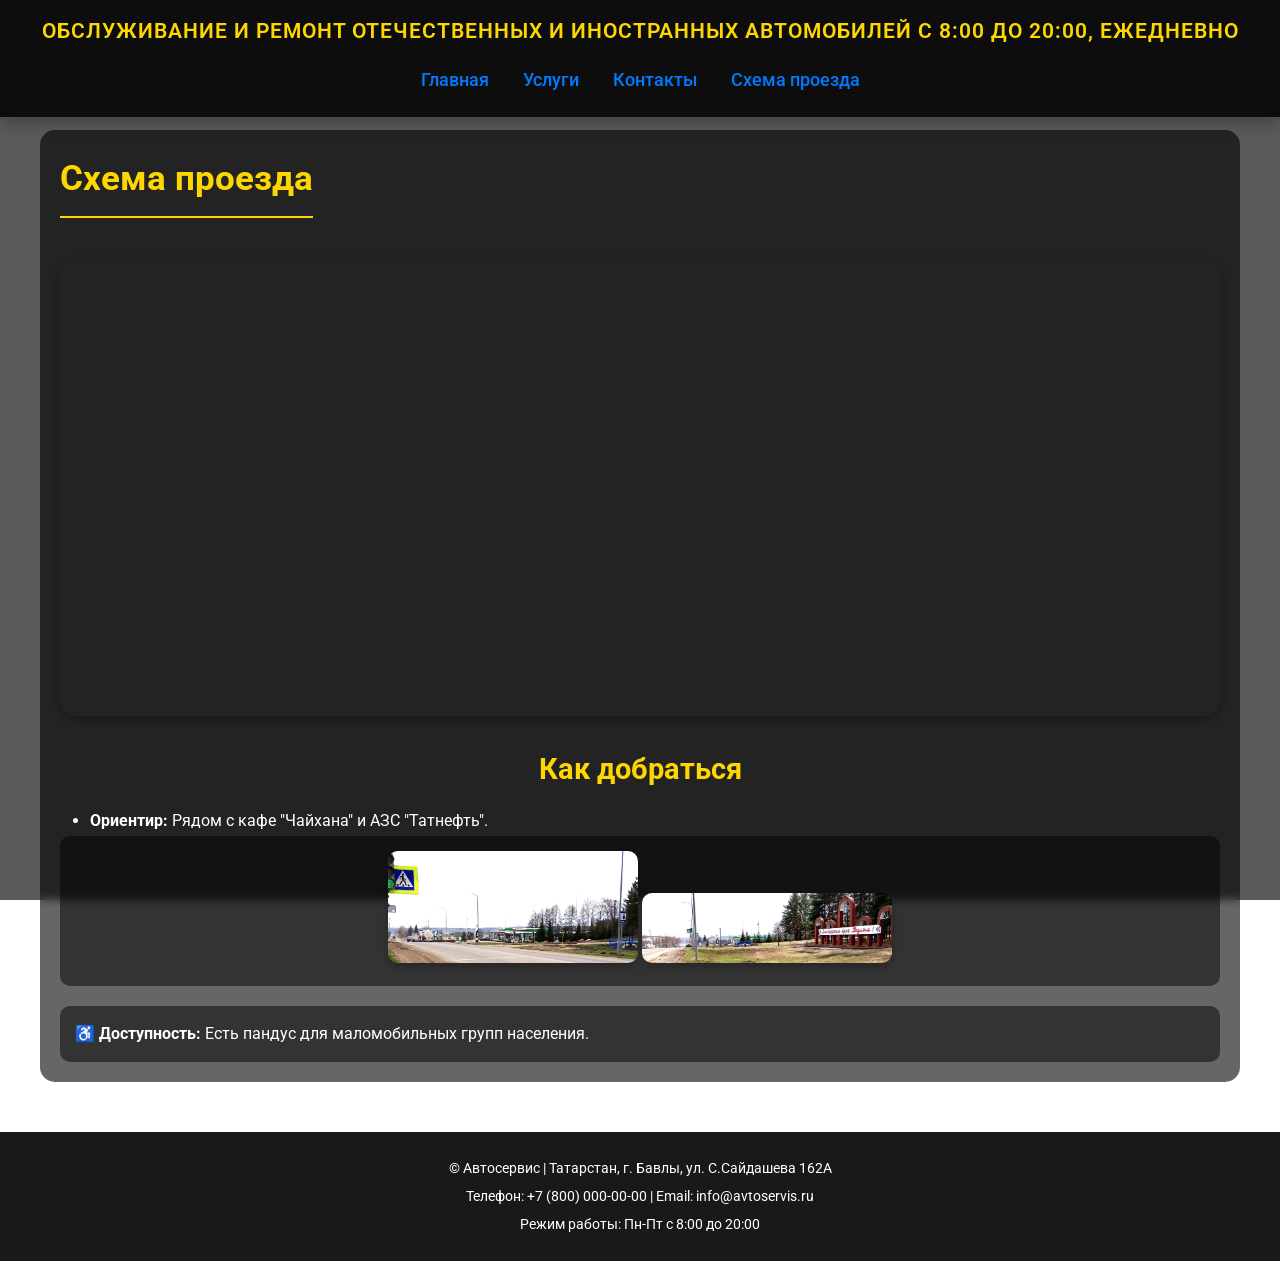
==== map.html @ 90cdb637 "Add files via upload" ====
<!doctype html>
<html lang="ru">
  <head>
    <meta charset="UTF-8" />
    <meta
      name="viewport"
      content="width=device-width, initial-scale=1.0, viewport-fit=cover"
    />
    <title>Автосервис | Схема проезда</title>
    <link rel="stylesheet" href="css/style.css" />
  </head>
  <body>
    <div class="fixed-header">
      <h1>
        Обслуживание и ремонт отечественных и иностранных автомобилей с 8:00 до
        20:00, ежедневно
      </h1>
      <div class="menu-toggle" id="menuToggle">
        <span></span>
        <span></span>
        <span></span>
      </div>
      <nav>
        <ul class="nav-menu" id="navMenu">
          <li><a href="index.html">Главная</a></li>
          <li><a href="services.html">Услуги</a></li>
          <li><a href="contacts.html">Контакты</a></li>
          <li><a href="map.html">Схема проезда</a></li>
        </ul>
      </nav>
    </div>

    <main>
      <div class="container">
        <h1 class="page-title">Схема проезда</h1>

        <div class="map-container">
          <iframe
            src="https://yandex.ru/map-widget/v1/?um=constructor%3A76b102c78020fafb205d672d94b0b2f1384bfd9d47684ed04b195a48e4f5dfab&amp;source=constructor"
            allowfullscreen
            width="1280"
            height="720"
            frameborder="0"
          ></iframe>
        </div>

        <section>
          <h2>Как добраться</h2>
          <ul style="margin-left: 30px; line-height: 1.8">
            <li>
              <strong>Ориентир:</strong> Рядом с кафе "Чайхана" и АЗС
              "Татнефть".
            </li>
          </ul>
          <div class="car-photo">
            <img src="img/tatblizko.jpg" alt="izKazani" class="izKazany" />
            <img src="img/tatDaleko.jpg" alt="izKazani" class="izKazany" />
          </div>
          <div
            style="
              margin-top: 20px;
              padding: 15px;
              background: rgba(0, 0, 0, 0.5);
              border-radius: 10px;
            "
          >
            <p>
              ♿ <strong>Доступность:</strong> Есть пандус для маломобильных
              групп населения.
            </p>
          </div>
        </section>
      </div>
    </main>

    <footer>
      <p>© Автосервис | Татарстан, г. Бавлы, ул. С.Сайдашева 162А</p>
      <p>Телефон: +7 (800) 000-00-00 | Email: info@avtoservis.ru</p>
      <p>Режим работы: Пн-Пт с 8:00 до 20:00</p>
    </footer>

    <script>
      const menuToggle = document.getElementById("menuToggle");
      const navMenu = document.getElementById("navMenu");
      menuToggle.addEventListener("click", () =>
        navMenu.classList.toggle("active"),
      );
      document.querySelectorAll(".nav-menu a").forEach((link) => {
        link.addEventListener("click", () =>
          navMenu.classList.remove("active"),
        );
      });
    </script>
  </body>
</html>
---- css/style.css ----
/* ============================================
   АВТОСЕРВИС - ОСНОВНЫЕ СТИЛИ
   Подключение: поместить в одной папке с HTML файлами
   Структура: /css/style.css
   Используемые шрифты: Google Fonts Roboto
   ============================================ */

/* Подключение Google Fonts */
@import url("https://fonts.googleapis.com/css2?family=Roboto:wght@300;400;500;700;900&display=swap");

/* Reset и базовые настройки */
* {
  margin: 0;
  padding: 0;
  box-sizing: border-box;
}

body {
  font-family: "Roboto", sans-serif;
  color: #ffffff;
  line-height: 1.6;
  background-image: url("img/ФонСервиса.jpeg");
  background-size: cover;
  background-attachment: fixed;
  background-position: center;
  position: relative;
  min-height: 100vh;
}


/* Специальный стиль для index.html с параллаксом */
body.parallax-body {
  background-image: none;
  background-color: #1a1a1a;
}

body.parallax-body::before {
  display: none;
}

/* Параллакс-секции для главной страницы */
.parallax-section {
  position: relative;
  background-attachment: fixed;
  background-position: center;
  background-repeat: no-repeat;
  background-size: cover;
  min-height: 400px;
  display: flex;
  align-items: center;
  justify-content: center;
  margin: 0;
}

.parallax-section::before {
  content: "";
  position: absolute;
  top: 0;
  left: 0;
  width: 100%;
  height: 100%;
  background: linear-gradient(rgba(0, 0, 0, 0.6), rgba(0, 0, 0, 0.6));
  z-index: 1;
}

.parallax-section .parallax-content {
  position: relative;
  z-index: 2;
  text-align: center;
  padding: 60px 20px;
  width: 100%;
}

/* Секция 1 - Фон с автосервисом */
.parallax-1 {
  background-image: url("../img/ФонСервиса.jpeg");
  min-height: 500px;
}

/* Секция 2 - Дополнительный параллакс (можно заменить) */
.parallax-2 {
  background-image: url("https://images.unsplash.com/photo-1580273916550-e323be2ae537?w=1920&h=600&fit=crop");
  min-height: 400px;
}

/* Секция 3 - Ещё один параллакс */
.parallax-3 {
  background-image: url("https://images.unsplash.com/photo-1617814076367-b759c7d7e738?w=1920&h=600&fit=crop");
  min-height: 400px;
}

/* Контент внутри параллакс-секций */
.parallax-title {
  font-size: 3rem;
  color: #ffd700;
  text-shadow: 2px 2px 4px rgba(0, 0, 0, 0.5);
  margin-bottom: 20px;
}

.parallax-text {
  font-size: 1.3rem;
  max-width: 800px;
  margin: 0 auto;
}

.backfon {
  position: relative;
  z-index: 1;
  padding: 50px;
}
.backfon::before {
  content: "";
  position: absolute;
  top: 0;
  left: 0;
  right: 0;
  bottom: 0;
  background: url("../img/ФонСервиса.jpeg") center/cover no-repeat;
  opacity: 0.5; /* степень бледности */
  z-index: -1;
}
/* Обычные секции */
.normal-section {
  background: rgba(0, 0, 0, 0.85);
  padding: 60px 20px;
  position: relative;
}

.normal-section .container {
  background: rgba(0, 0, 0, 0.7);
  backdrop-filter: blur(4px);
}

/* Overlay для обычного body (не параллакс) */
body:not(.parallax-body)::before {
  content: "";
  position: fixed;
  top: 0;
  left: 0;
  width: 100%;
  height: 100%;
  background: linear-gradient(rgba(0, 0, 0, 0.65), rgba(0, 0, 0, 0.65));
  z-index: -1;
}

/* Фиксированный заголовок */
.fixed-header {
  position: fixed;
  top: 0;
  left: 0;
  width: 100%;
  background: rgba(0, 0, 0, 0.85);
  backdrop-filter: blur(8px);
  z-index: 1000;
  box-shadow: 0 4px 15px rgba(0, 0, 0, 0.3);
  padding: 15px 0 10px 0;
}

.fixed-header h1 {
  font-size: clamp(0.9rem, 4vw, 1.3rem);
  text-align: center;
  color: #ffd700;
  font-weight: 600;
  letter-spacing: 1px;
  text-transform: uppercase;
  padding: 0 15px;
}

/* Навигация */
nav {
  margin-top: 5px;
}

.nav-menu {
  display: flex;
  justify-content: center;
  list-style: none;
  gap: 10px;
  padding: 5px 20px;
  flex-wrap: wrap;
}

.nav-menu li a {
  text-decoration: none;
  color: #007bff;
  font-weight: 500;
  font-size: 1.1rem;
  padding: 8px 12px;
  transition: all 0.3s ease;
  display: inline-block;
}

.nav-menu li a:link {
  color: #007bff;
}

.nav-menu li a:visited {
  color: #6f42c1;
}

.nav-menu li a:hover {
  text-decoration: underline;
  transform: scale(1.05);
  color: #ffd700;
}

/* Гамбургер-меню (скрыто на десктопе) */
.menu-toggle {
  display: none;
  flex-direction: column;
  cursor: pointer;
  padding: 10px;
  position: absolute;
  right: 20px;
  top: 10px;
}

.menu-toggle span {
  width: 30px;
  height: 3px;
  background: white;
  margin: 3px 0;
  transition: 0.3s;
  border-radius: 2px;
}

/* Основной контент (отступ под фиксированный хедер) */
main {
  padding-top: 130px;
  min-height: calc(100vh - 200px);
}

/* Для параллакс страницы отступ меняется */
body.parallax-body main {
  padding-top: 0;
}

.container {
  max-width: 1200px;
  margin: 0 auto;
  padding: 20px;
  background: rgba(0, 0, 0, 0.6);
  border-radius: 15px;
  backdrop-filter: blur(4px);
}

/* Стили для страниц */
.page-title {
  font-size: 2.2rem;
  margin-bottom: 10px;
  text-align: center;
  color: #ffd700;
  border-bottom: 2px solid #ffd700;
  display: inline-block;
  width: auto;
  padding-bottom: 10px;
}
h1 {
  text-align: center;
}
h2 {
  color: #ffd700;
  margin: 25px 0 15px 0;
  font-size: 1.8rem;
  text-align: center;
}

h3 {
  color: #fff;
  margin: 10px 0 10px 0;
  font-size: 1.4rem;
}

/* Галерея фото на главной */
.photo-gallery {
  display: flex;
  flex-wrap: wrap;
  gap: 20px;
  justify-content: center;
  margin: 30px 0;
}

.car-photo {
  flex: 1;
  min-width: 200px;
  text-align: center;
  background: rgba(0, 0, 0, 0.5);
  border-radius: 10px;
  padding: 15px;
  transition: transform 0.3s;
}

.car-photo:hover {
  transform: translateY(-5px);
}

.car-photo img {
  width: 100%;
  max-width: 250px;
  height: auto;
  border-radius: 10px;
  box-shadow: 0 4px 10px rgba(0, 0, 0, 0.3);
}

.car-photo p {
  margin-top: 10px;
  font-weight: 500;
}
.cars {
  display: flex;
  flex-wrap: wrap;
  gap: 16px;
  justify-content: center;
}
.cars img {
  width: 180px;
  height: 120px;
  object-fit: cover;
  border: 2px solid #fff;
  border-radius: 8px;
}
.izKazany:hover {
  transform: scale(5);
  position: absolute;
  top: -250px;
}
/* Формы */
.form-group {
  margin-bottom: 10px 20PX;
}

.form-group label {
  display: block;
  margin-bottom: 5px;
  font-weight: 500;
}

input,
textarea,
select {
  width: 100%;
  padding: 12px;
  border: none;
  border-radius: 8px;
  background: rgba(255, 255, 255, 0.9);
  font-family: "Roboto", sans-serif;
  font-size: 1rem;
}

input:focus,
textarea:focus {
  outline: 2px solid #ffd700;
  background: white;
}

.btn {
  background: #007bff;
  color: white;
  padding: 12px 30px;
  margin-left: 20px;
  border: none;
  border-radius: 8px;
  font-size: 1rem;
  font-weight: 600;
  cursor: pointer;
  transition: all 0.3s ease;
}

.btn:hover {
  background: #0056b3;
  transform: scale(1.02);
}

/* Таблица услуг */
.services-table {
  width: 100%;
  border-collapse: collapse;
  margin: 20px 0;
  background: rgba(0, 0, 0, 0.7);
  border-radius: 10px;
  overflow: hidden;
}

.services-table th,
.services-table td {
  padding: 12px 15px;
  text-align: left;
  border-bottom: 1px solid rgba(255, 255, 255, 0.2);
}

.services-table th {
  background: #ffd700;
  color: #000;
  font-weight: 700;
}

.services-table tr:hover {
  background: rgba(255, 215, 0, 0.2);
}

/* Контакты */
.contact-info {
  background: rgba(0, 0, 0, 0.6);
  padding: 20px;
  border-radius: 10px;
  margin: 20px 0;
}

.contact-info p {
  margin: 10px 0;
  font-size: 1.1rem;
}

.contact-info a {
  color: #ffd700;
  text-decoration: none;
  transition: color 0.3s;
}

.contact-info a:hover {
  color: #fff;
  text-decoration: underline;
}

/* Карта */
.map-container {
  margin: 30px 0;
  border-radius: 15px;
  overflow: hidden;
  box-shadow: 0 4px 15px rgba(0, 0, 0, 0.3);
}

.map-container iframe {
  width: 100%;
  height: 450px;
  border: 0;
}

/* Footer */
footer {
  background: rgba(0, 0, 0, 0.9);
  text-align: center;
  padding: 20px;
  margin-top: 50px;
  font-size: 0.9rem;
}

footer p {
  margin: 5px 0;
}

footer a {
  color: #ffd700;
  text-decoration: none;
}

footer a:hover {
  text-decoration: underline;
}
/* удалить объект*/
.del_obj {
  display: none;
}
/* Анимации при скролле (subtle fade-in) */
.fade-in {
  opacity: 1;
  transform: translateY(20px);
  transition:
    opacity 0.6s ease-out,
    transform 0.6s ease-out;
}

.fade-in.appear {
  opacity: 1;
  transform: translateY(0);
}

/* Уведомления */
.notification {
  position: fixed;
  top: 150px;
  right: 20px;
  padding: 15px 25px;
  background: #28a745;
  color: white;
  border-radius: 8px;
  z-index: 2000;
  animation: slideIn 0.3s ease;
  box-shadow: 0 4px 15px rgba(0, 0, 0, 0.2);
}

.notification.error {
  background: #dc3545;
}

@keyframes slideIn {
  from {
    transform: translateX(100%);
    opacity: 0;
  }
  to {
    transform: translateX(0);
    opacity: 1;
  }
}

/* Адаптивность */
@media (max-width: 1024px) {
  .container {
    margin: 0 15px;
  }
  .btn{
    margin-left: 10px;
  };
  .page-title {
    font-size: 1.8rem;
    text-align: center;
    
  }

  .parallax-section {
    background-attachment: scroll;
    min-height: 300px;
  }

  .parallax-title {
    font-size: 2rem;
  }

  .parallax-text {
    font-size: 1rem;
  }
}

@media (max-width: 768px) {
  main {
    padding-top: 110px;
  }
  .btn{
    margin-left: 5px;
  };
  body.parallax-body main {
    padding-top: 100px;
  }

  .menu-toggle {
    display: flex;
  }
  
  .nav-menu {
    display: none;
    flex-direction: column;
    width: 100%;
    text-align: center;
    gap: 0;
    background: rgba(0, 0, 0, 0.95);
    position: absolute;
    top: 100%;
    left: 0;
    padding: 0;
  }

  .nav-menu.active {
    display: flex;
  }

  .nav-menu li {
    width: 100%;
  }

  .nav-menu li a {
    display: block;
    padding: 12px;
    border-bottom: 1px solid rgba(255, 255, 255, 0.1);
  }

  .fixed-header h1 {
    font-size: 0.85rem;
    padding-right: 60px;
    text-align: left;
    padding-left: 15px;
  }

  .photo-gallery {
    flex-direction: column;
    align-items: center;
  }

  .car-photo {
    width: 100%;
    max-width: 300px;
  }

  .services-table th,
  .services-table td {
    padding: 8px 10px;
    font-size: 0.9rem;
  }

  .page-title {
    font-size: 1.5rem;
  }

  h2 {
    font-size: 1.4rem;
    text-align: center;
  }

  .map-container iframe {
    height: 300px;
  }

  .notification {
    top: 120px;
    right: 10px;
    left: 10px;
    text-align: center;
  }

  .parallax-section {
    min-height: 250px;
  }

  .parallax-title {
    font-size: 1.5rem;
  }
}

@media (max-width: 480px) {
  main {
    padding-top: 100px;
  }
  .btn{
    margin-left: 1px;
  };
  .fixed-header h1 {
    font-size: 0.7rem;
    line-height: 1.3;
  }

  .container {
    padding: 15px;
  }

  .btn {
    width: 100%;
  }

  .services-table {
    font-size: 0.8rem;
  }

  .services-table th,
  .services-table td {
    padding: 6px 8px;
  }

  input,
  textarea {
    font-size: 0.9rem;
  }

  .parallax-section {
    min-height: 200px;
  }

  .parallax-title {
    font-size: 1.2rem;
  }
}

@media (max-width: 320px) {
  .fixed-header h1 {
    font-size: 0.6rem;
    padding-right: 50px;
  }

  .page-title {
    font-size: 1.2rem;
  }
}
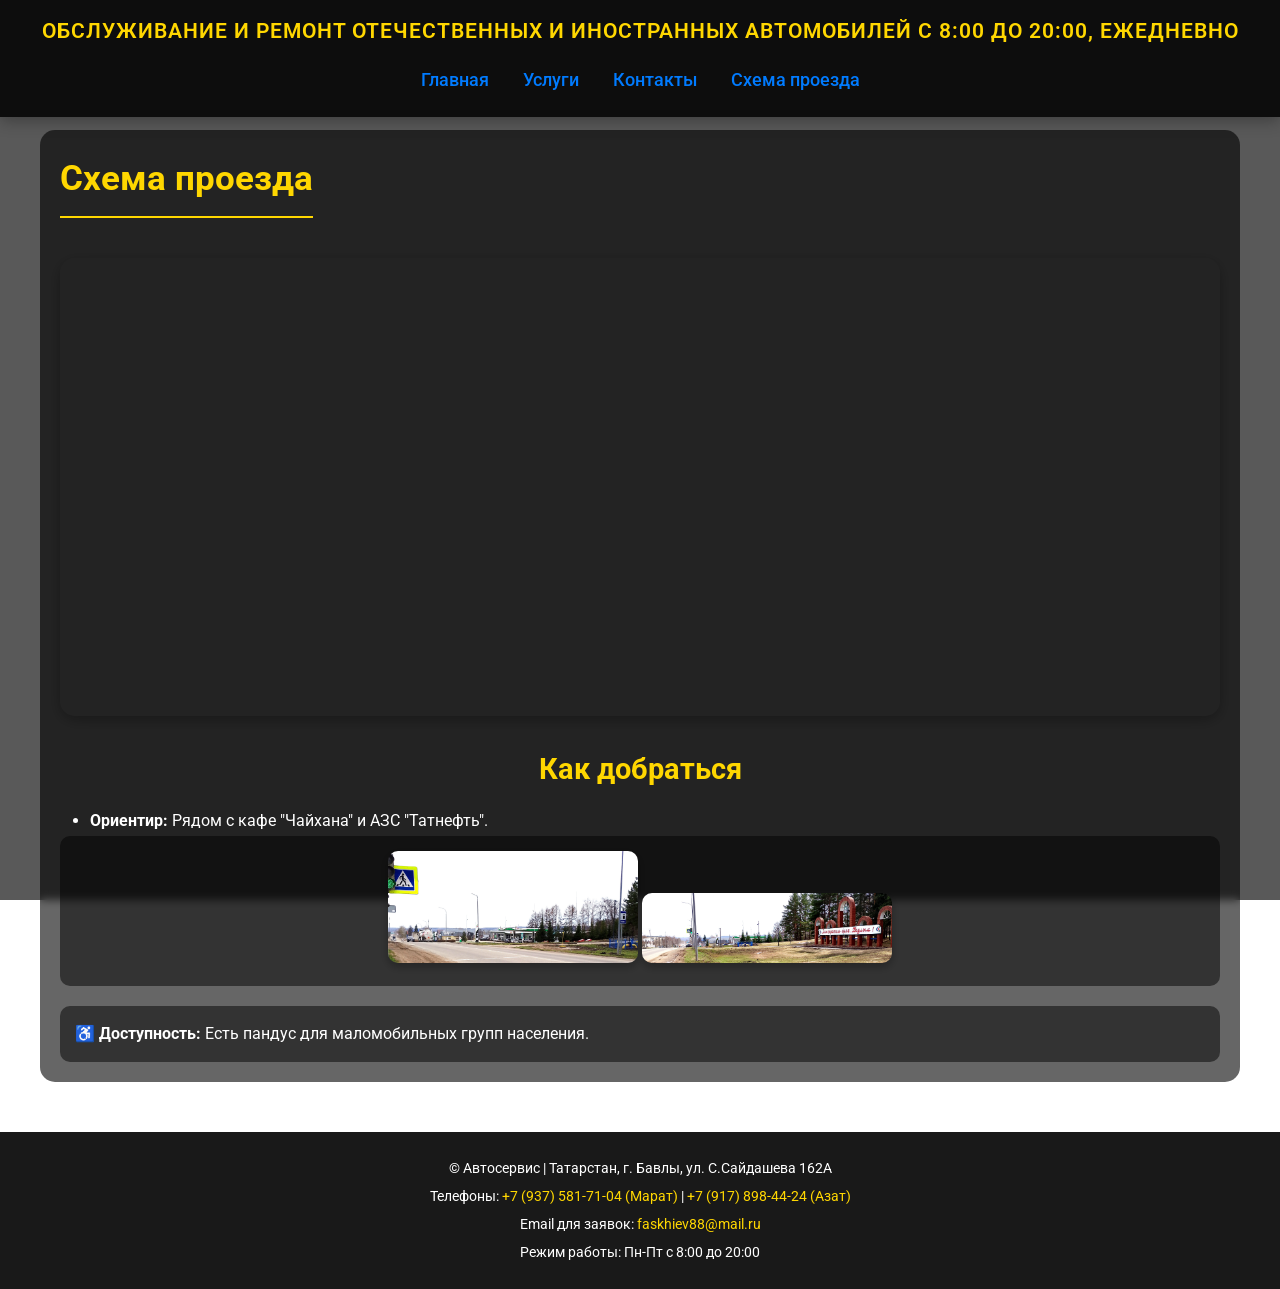
==== commit 5ebd6f98: "Update map.html контакты" ====
--- a/map.html
+++ b/map.html
@@ -75,7 +75,13 @@
 
     <footer>
       <p>© Автосервис | Татарстан, г. Бавлы, ул. С.Сайдашева 162А</p>
-      <p>Телефон: +7 (800) 000-00-00 | Email: info@avtoservis.ru</p>
+      <p>
+        Телефоны: <a href="tel:+79375817104">+7 (937) 581-71-04 (Марат)</a> |
+        <a href="tel:+79178984424">+7 (917) 898-44-24 (Азат)</a>
+      </p>
+      <p>
+        Email для заявок: <a href="mailto:faskhiev88@mail.ru">faskhiev88@mail.ru</a>
+      </p>
       <p>Режим работы: Пн-Пт с 8:00 до 20:00</p>
     </footer>
 
--- a/css/style.css
+++ b/css/style.css
@@ -357,7 +357,7 @@
   background: #007bff;
   color: white;
   padding: 12px 30px;
-  margin-left: 20px;
+  margin-left: 5px;
   border: none;
   border-radius: 8px;
   font-size: 1rem;
@@ -510,7 +510,7 @@
     margin: 0 15px;
   }
   .btn{
-    margin-left: 10px;
+    margin-left: 60px;
   };
   .page-title {
     font-size: 1.8rem;
@@ -536,9 +536,7 @@
   main {
     padding-top: 110px;
   }
-  .btn{
-    margin-left: 5px;
-  };
+
   body.parallax-body main {
     padding-top: 100px;
   }
@@ -630,9 +628,7 @@
   main {
     padding-top: 100px;
   }
-  .btn{
-    margin-left: 1px;
-  };
+
   .fixed-header h1 {
     font-size: 0.7rem;
     line-height: 1.3;
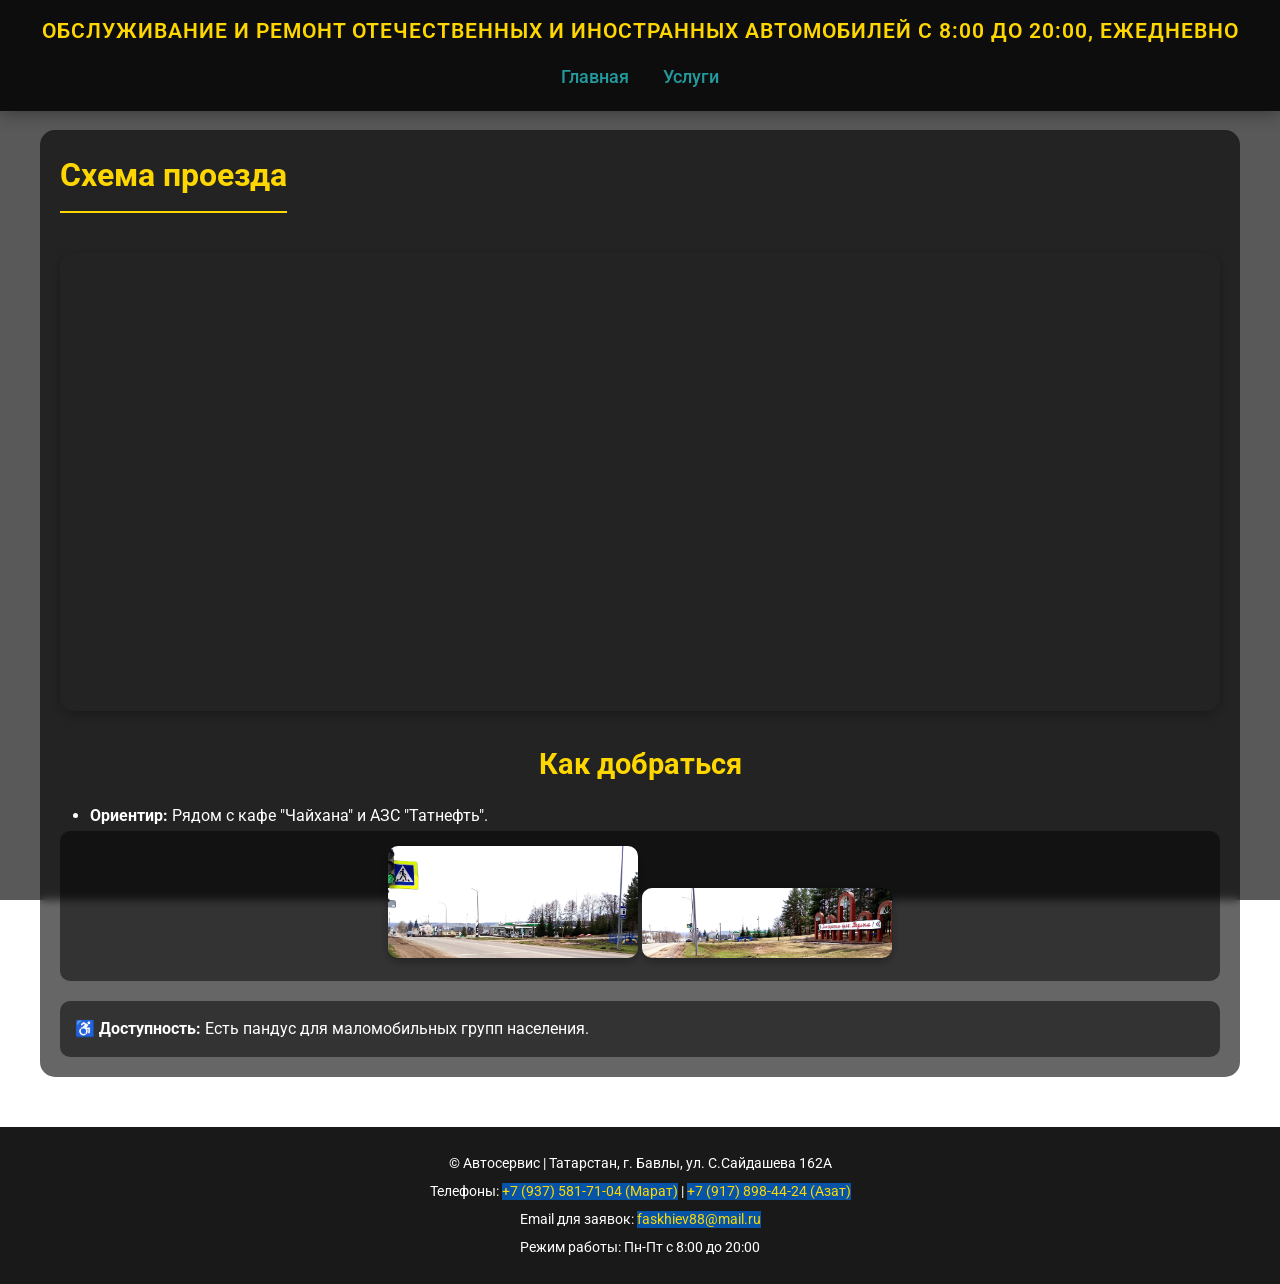
==== commit 21915387: "Update map.html лишие линки" ====
--- a/map.html
+++ b/map.html
@@ -24,8 +24,8 @@
         <ul class="nav-menu" id="navMenu">
           <li><a href="index.html">Главная</a></li>
           <li><a href="services.html">Услуги</a></li>
-          <li><a href="contacts.html">Контакты</a></li>
-          <li><a href="map.html">Схема проезда</a></li>
+         <!-- <li><a href="contacts.html">Контакты</a></li>
+          <li><a href="map.html">Схема проезда</a></li>-->
         </ul>
       </nav>
     </div>
--- a/css/style.css
+++ b/css/style.css
@@ -27,6 +27,580 @@
   min-height: 100vh;
 }
 
+
+
+
+.backfon {
+  position: relative;
+  z-index: 1;
+  padding: 50px;
+}
+.backfon::before {
+  content: "";
+  position: absolute;
+  top: 0;
+  left: 0;
+  right: 0;
+  bottom: 0;
+  background: url("../img/ФонСервиса.jpeg") center/cover no-repeat;
+  opacity: 0.5; /* степень бледности */
+  z-index: -1;
+}
+/* Обычные секции */
+.normal-section {
+  background: rgba(0, 0, 0, 0.85);
+  padding: 60px 20px;
+  position: relative;
+}
+
+.normal-section .container {
+  background: rgba(0, 0, 0, 0.7);
+  backdrop-filter: blur(4px);
+}
+
+/* Фиксированный заголовок */
+.fixed-header {
+  position: fixed;
+  top: 0;
+  left: 0;
+  width: 100%;
+  background: rgba(0, 0, 0, 0.85);
+  backdrop-filter: blur(8px);
+  z-index: 1000;
+  box-shadow: 0 4px 15px rgba(0, 0, 0, 0.3);
+  padding: 15px 0 10px 0;
+}
+
+.fixed-header h1 {
+  font-size: clamp(0.9rem, 4vw, 1.3rem);
+  text-align: center;
+  color: #ffd700;
+  font-weight: 600;
+  letter-spacing: 1px;
+  text-transform: uppercase;
+  padding: 0 15px;
+}
+
+/* Навигация */
+nav {
+  margin-top: 5px;
+}
+
+.nav-menu {
+  display: flex;
+  justify-content: center;
+  list-style: none;
+  gap: 10px;
+  padding: 5px 20px;
+  flex-wrap: wrap;
+}
+
+.nav-menu li a {
+  text-decoration: none;
+  color: #89dd28;
+  font-weight: 500;
+  font-size: 1.1rem;
+  padding: 5px 12px;
+  transition: all 0.3s ease;
+  display: inline-block;
+}
+
+.nav-menu li a:link {
+  color: #229a9e;
+}
+
+.nav-menu li a:visited {
+  color: #50dd26;
+}
+
+.nav-menu li a:hover {
+  text-decoration: underline;
+  transform: scale(1.05);
+  color: #ffd700;
+}
+
+/* Гамбургер-меню (скрыто на десктопе) */
+.menu-toggle {
+  display: none;
+  flex-direction: column;
+  cursor: pointer;
+  padding: 10px;
+  position: absolute;
+  right: 20px;
+  top: 10px;
+}
+
+.menu-toggle span {
+  width: 30px;
+  height: 3px;
+  background: white;
+  margin: 3px 0;
+  transition: 0.3s;
+  border-radius: 2px;
+}
+
+/* Основной контент (отступ под фиксированный хедер) */
+main {
+  padding-top: 130px;
+  min-height: calc(100vh - 200px);
+}
+
+/* Для параллакс страницы отступ меняется */
+body.parallax-body main {
+  padding-top: 0;
+}
+
+.container {
+  max-width: 1200px;
+  margin: 0 auto;
+  padding: 20px;
+  background: rgba(0, 0, 0, 0.6);
+  border-radius: 15px;
+  backdrop-filter: blur(4px);
+}
+
+/* Стили для страниц */
+.page-title {
+  font-size: 2.0rem;
+  margin-bottom: 10px;
+  text-align: center;
+  color: #ffd700;
+  border-bottom: 2px solid #ffd700;
+  display: inline-block;
+  width: auto;
+  padding-bottom: 10px;
+}
+h1 {
+  text-align: center;
+}
+h2 {
+  color: #ffd700;
+  margin: 25px 0 15px 0;
+  font-size: 1.8rem;
+  text-align: center;
+}
+
+h3 {
+  color: #fff;
+  margin: 10px 0 10px 0;
+  font-size: 1.4rem;
+}
+a {
+  color: #95b81a;
+}
+p a {
+  background: #0654a8;
+  color: #fff;
+}
+
+a:hover {
+  background: #28a745;
+}
+/* Галерея фото на главной */
+.photo-gallery {
+  display: flex;
+  flex-wrap: wrap;
+  gap: 20px;
+  justify-content: center;
+  margin: 30px 0;
+}
+
+.car-photo {
+  flex: 1;
+  min-width: 200px;
+  text-align: center;
+  background: rgba(0, 0, 0, 0.5);
+  border-radius: 10px;
+  padding: 15px;
+  transition: transform 0.3s;
+}
+
+.car-photo:hover {
+  transform: translateY(-5px);
+}
+
+.car-photo img {
+  width: 100%;
+  max-width: 250px;
+  height: auto;
+  border-radius: 10px;
+  box-shadow: 0 4px 10px rgba(0, 0, 0, 0.3);
+}
+
+.car-photo p {
+  margin-top: 10px;
+  font-weight: 500;
+}
+.cars {
+  display: flex;
+  flex-wrap: wrap;
+  gap: 16px;
+  justify-content: center;
+}
+.cars img {
+  width: 180px;
+  height: 120px;
+  object-fit: cover;
+  border: 2px solid #fff;
+  border-radius: 8px;
+}
+.izKazany:hover {
+  transform: scale(5);
+  position: absolute;
+  top: -250px;
+}
+/* Формы */
+.form-group {
+  margin-bottom: 10px 20PX;
+}
+
+.form-group label {
+  display: block;
+  margin-bottom: 5px;
+  font-weight: 500;
+}
+
+input,
+textarea,
+select {
+  width: 100%;
+  padding: 12px;
+  border: none;
+  border-radius: 8px;
+  background: rgba(255, 255, 255, 0.9);
+  font-family: "Roboto", sans-serif;
+  font-size: 1rem;
+}
+
+input:focus,
+textarea:focus {
+  outline: 2px solid #ffd700;
+  background: white;
+}
+
+.btn {
+  background: #007bff;
+  color: white;
+  padding: 12px 30px;
+  margin-left: 10px;
+  border: none;
+  border-radius: 8px;
+  font-size: 1rem;
+  font-weight: 600;
+  cursor: pointer;
+  transition: all 0.3s ease;
+}
+
+.btn:hover {
+  background: #0056b3;
+  transform: scale(1.02);
+}
+
+/* Таблица услуг */
+.services-table {
+  width: 100%;
+  border-collapse: collapse;
+  margin: 20px 0;
+  background: rgba(0, 0, 0, 0.7);
+  border-radius: 10px;
+  overflow: hidden;
+}
+
+.services-table th,
+.services-table td {
+  padding: 12px 15px;
+  text-align: left;
+  border-bottom: 1px solid rgba(255, 255, 255, 0.2);
+}
+
+.services-table th {
+  background: #ffd700;
+  color: #000;
+  font-weight: 700;
+}
+
+.services-table tr:hover {
+  background: rgba(255, 215, 0, 0.2);
+}
+
+/* Контакты */
+.contact-info {
+  background: rgba(0, 0, 0, 0.6);
+  padding: 20px;
+  border-radius: 10px;
+  margin: 20px 0;
+}
+
+.contact-info p {
+  margin: 10px 0;
+  font-size: 1.1rem;
+}
+
+.contact-info a {
+  color: #ffd700;
+  text-decoration: none;
+  transition: color 0.3s;
+}
+
+.contact-info a:hover {
+  color: #fff;
+  text-decoration: underline;
+}
+
+/* Карта */
+.map-container {
+  margin: 30px 0;
+  border-radius: 15px;
+  overflow: hidden;
+  box-shadow: 0 4px 15px rgba(0, 0, 0, 0.3);
+}
+
+.map-container iframe {
+  width: 100%;
+  height: 450px;
+  border: 0;
+}
+
+/* Footer */
+footer {
+  background: rgba(0, 0, 0, 0.9);
+  text-align: center;
+  padding: 20px;
+  margin-top: 50px;
+  font-size: 0.9rem;
+}
+
+footer p {
+  margin: 5px 0;
+}
+
+footer a {
+  color: #ffd700;
+  text-decoration: none;
+}
+
+footer a:hover {
+  text-decoration: underline;
+}
+
+/* удалить объект*/
+.del_obj {
+  display: none;
+}
+/* Анимации при скролле (subtle fade-in) */
+.fade-in {
+  opacity: 1;
+  transform: translateY(20px);
+  transition:
+    opacity 0.6s ease-out,
+    transform 0.6s ease-out;
+}
+
+.fade-in.appear {
+  opacity: 1;
+  transform: translateY(0);
+}
+
+/* Уведомления */
+.notification {
+  position: fixed;
+  top: 150px;
+  right: 20px;
+  padding: 15px 25px;
+  background: #28a745;
+  color: white;
+  border-radius: 8px;
+  z-index: 2000;
+  animation: slideIn 0.3s ease;
+  box-shadow: 0 4px 15px rgba(0, 0, 0, 0.2);
+}
+
+.notification.error {
+  background: #dc3545;
+}
+
+@keyframes slideIn {
+  from {
+    transform: translateX(100%);
+    opacity: 0;
+  }
+  to {
+    transform: translateX(0);
+    opacity: 1;
+  }
+}
+
+/* Адаптивность */
+@media (max-width: 1024px) {
+  .container {
+    margin: 0 15px;
+  }
+  .btn{
+    margin-left: 6px;
+  };
+  .page-title {
+    font-size: 1.5rem;
+    text-align: center;
+    
+  }
+
+  .parallax-section {
+    background-attachment: scroll;
+    min-height: 300px;
+  }
+
+  .parallax-title {
+    font-size: 2rem;
+  }
+
+  .parallax-text {
+    font-size: 1rem;
+  }
+}
+
+@media (max-width: 768px) {
+  main {
+    padding-top: 110px;
+  }
+
+  body.parallax-body main {
+    padding-top: 100px;
+  }
+
+  .menu-toggle {
+    display: flex;
+  }
+  
+  .nav-menu {
+    display: none;
+    flex-direction: column;
+    width: 100%;
+    text-align: center;
+    gap: 0;
+    background: rgba(0, 0, 0, 0.95);
+    position: absolute;
+    top: 100%;
+    left: 0;
+    padding: 0;
+  }
+
+  .nav-menu.active {
+    display: flex;
+  }
+
+  .nav-menu li {
+    width: 100%;
+  }
+
+  .nav-menu li a {
+    display: block;
+    padding: 5px;
+    border-bottom: 1px solid rgba(255, 255, 255, 0.1);
+  }
+
+  .fixed-header h1 {
+    font-size: 0.85rem;
+    padding-right: 60px;
+    text-align: left;
+    padding-left: 15px;
+  }
+
+  .photo-gallery {
+    flex-direction: column;
+    align-items: center;
+  }
+
+  .car-photo {
+    width: 100%;
+    max-width: 300px;
+  }
+
+  .services-table th,
+  .services-table td {
+    padding: 8px 10px;
+    font-size: 0.9rem;
+  }
+
+  .page-title {
+    font-size: 1.1rem;
+  }
+
+  h2 {
+    font-size: 1.4rem;
+    text-align: center;
+  }
+
+  .map-container iframe {
+    height: 300px;
+  }
+
+  .notification {
+    top: 120px;
+    right: 10px;
+    left: 10px;
+    text-align: center;
+  }
+
+  .parallax-section {
+    min-height: 250px;
+  }
+
+  .parallax-title {
+    font-size: 1.5rem;
+  }
+}
+
+@media (max-width: 480px) {
+  main {
+    padding-top: 100px;
+  }
+
+  .fixed-header h1 {
+    font-size: 0.7rem;
+    line-height: 1.3;
+  }
+
+  .container {
+    padding: 15px;
+  }
+
+  .btn {
+    width: 100%;
+  }
+
+  .services-table {
+    font-size: 0.8rem;
+  }
+
+  .services-table th,
+  .services-table td {
+    padding: 6px 8px;
+  }
+
+  input,
+  textarea {
+    font-size: 0.9rem;
+  }
+
+  .parallax-section {
+    min-height: 200px;
+  }
+
+  .parallax-title {
+    font-size: 1.2rem;
+  }
+}
+
+@media (max-width: 320px) {
+  .fixed-header h1 {
+    font-size: 0.6rem;
+    padding-right: 50px;
+  }
+
+  .page-title {
+    font-size: 1.0rem;
+  }
+}
 
 /* Специальный стиль для index.html с параллаксом */
 body.parallax-body {
@@ -102,35 +676,6 @@
   max-width: 800px;
   margin: 0 auto;
 }
-
-.backfon {
-  position: relative;
-  z-index: 1;
-  padding: 50px;
-}
-.backfon::before {
-  content: "";
-  position: absolute;
-  top: 0;
-  left: 0;
-  right: 0;
-  bottom: 0;
-  background: url("../img/ФонСервиса.jpeg") center/cover no-repeat;
-  opacity: 0.5; /* степень бледности */
-  z-index: -1;
-}
-/* Обычные секции */
-.normal-section {
-  background: rgba(0, 0, 0, 0.85);
-  padding: 60px 20px;
-  position: relative;
-}
-
-.normal-section .container {
-  background: rgba(0, 0, 0, 0.7);
-  backdrop-filter: blur(4px);
-}
-
 /* Overlay для обычного body (не параллакс) */
 body:not(.parallax-body)::before {
   content: "";
@@ -143,535 +688,3 @@
   z-index: -1;
 }
 
-/* Фиксированный заголовок */
-.fixed-header {
-  position: fixed;
-  top: 0;
-  left: 0;
-  width: 100%;
-  background: rgba(0, 0, 0, 0.85);
-  backdrop-filter: blur(8px);
-  z-index: 1000;
-  box-shadow: 0 4px 15px rgba(0, 0, 0, 0.3);
-  padding: 15px 0 10px 0;
-}
-
-.fixed-header h1 {
-  font-size: clamp(0.9rem, 4vw, 1.3rem);
-  text-align: center;
-  color: #ffd700;
-  font-weight: 600;
-  letter-spacing: 1px;
-  text-transform: uppercase;
-  padding: 0 15px;
-}
-
-/* Навигация */
-nav {
-  margin-top: 5px;
-}
-
-.nav-menu {
-  display: flex;
-  justify-content: center;
-  list-style: none;
-  gap: 10px;
-  padding: 5px 20px;
-  flex-wrap: wrap;
-}
-
-.nav-menu li a {
-  text-decoration: none;
-  color: #007bff;
-  font-weight: 500;
-  font-size: 1.1rem;
-  padding: 8px 12px;
-  transition: all 0.3s ease;
-  display: inline-block;
-}
-
-.nav-menu li a:link {
-  color: #007bff;
-}
-
-.nav-menu li a:visited {
-  color: #6f42c1;
-}
-
-.nav-menu li a:hover {
-  text-decoration: underline;
-  transform: scale(1.05);
-  color: #ffd700;
-}
-
-/* Гамбургер-меню (скрыто на десктопе) */
-.menu-toggle {
-  display: none;
-  flex-direction: column;
-  cursor: pointer;
-  padding: 10px;
-  position: absolute;
-  right: 20px;
-  top: 10px;
-}
-
-.menu-toggle span {
-  width: 30px;
-  height: 3px;
-  background: white;
-  margin: 3px 0;
-  transition: 0.3s;
-  border-radius: 2px;
-}
-
-/* Основной контент (отступ под фиксированный хедер) */
-main {
-  padding-top: 130px;
-  min-height: calc(100vh - 200px);
-}
-
-/* Для параллакс страницы отступ меняется */
-body.parallax-body main {
-  padding-top: 0;
-}
-
-.container {
-  max-width: 1200px;
-  margin: 0 auto;
-  padding: 20px;
-  background: rgba(0, 0, 0, 0.6);
-  border-radius: 15px;
-  backdrop-filter: blur(4px);
-}
-
-/* Стили для страниц */
-.page-title {
-  font-size: 2.2rem;
-  margin-bottom: 10px;
-  text-align: center;
-  color: #ffd700;
-  border-bottom: 2px solid #ffd700;
-  display: inline-block;
-  width: auto;
-  padding-bottom: 10px;
-}
-h1 {
-  text-align: center;
-}
-h2 {
-  color: #ffd700;
-  margin: 25px 0 15px 0;
-  font-size: 1.8rem;
-  text-align: center;
-}
-
-h3 {
-  color: #fff;
-  margin: 10px 0 10px 0;
-  font-size: 1.4rem;
-}
-
-/* Галерея фото на главной */
-.photo-gallery {
-  display: flex;
-  flex-wrap: wrap;
-  gap: 20px;
-  justify-content: center;
-  margin: 30px 0;
-}
-
-.car-photo {
-  flex: 1;
-  min-width: 200px;
-  text-align: center;
-  background: rgba(0, 0, 0, 0.5);
-  border-radius: 10px;
-  padding: 15px;
-  transition: transform 0.3s;
-}
-
-.car-photo:hover {
-  transform: translateY(-5px);
-}
-
-.car-photo img {
-  width: 100%;
-  max-width: 250px;
-  height: auto;
-  border-radius: 10px;
-  box-shadow: 0 4px 10px rgba(0, 0, 0, 0.3);
-}
-
-.car-photo p {
-  margin-top: 10px;
-  font-weight: 500;
-}
-.cars {
-  display: flex;
-  flex-wrap: wrap;
-  gap: 16px;
-  justify-content: center;
-}
-.cars img {
-  width: 180px;
-  height: 120px;
-  object-fit: cover;
-  border: 2px solid #fff;
-  border-radius: 8px;
-}
-.izKazany:hover {
-  transform: scale(5);
-  position: absolute;
-  top: -250px;
-}
-/* Формы */
-.form-group {
-  margin-bottom: 10px 20PX;
-}
-
-.form-group label {
-  display: block;
-  margin-bottom: 5px;
-  font-weight: 500;
-}
-
-input,
-textarea,
-select {
-  width: 100%;
-  padding: 12px;
-  border: none;
-  border-radius: 8px;
-  background: rgba(255, 255, 255, 0.9);
-  font-family: "Roboto", sans-serif;
-  font-size: 1rem;
-}
-
-input:focus,
-textarea:focus {
-  outline: 2px solid #ffd700;
-  background: white;
-}
-
-.btn {
-  background: #007bff;
-  color: white;
-  padding: 12px 30px;
-  margin-left: 5px;
-  border: none;
-  border-radius: 8px;
-  font-size: 1rem;
-  font-weight: 600;
-  cursor: pointer;
-  transition: all 0.3s ease;
-}
-
-.btn:hover {
-  background: #0056b3;
-  transform: scale(1.02);
-}
-
-/* Таблица услуг */
-.services-table {
-  width: 100%;
-  border-collapse: collapse;
-  margin: 20px 0;
-  background: rgba(0, 0, 0, 0.7);
-  border-radius: 10px;
-  overflow: hidden;
-}
-
-.services-table th,
-.services-table td {
-  padding: 12px 15px;
-  text-align: left;
-  border-bottom: 1px solid rgba(255, 255, 255, 0.2);
-}
-
-.services-table th {
-  background: #ffd700;
-  color: #000;
-  font-weight: 700;
-}
-
-.services-table tr:hover {
-  background: rgba(255, 215, 0, 0.2);
-}
-
-/* Контакты */
-.contact-info {
-  background: rgba(0, 0, 0, 0.6);
-  padding: 20px;
-  border-radius: 10px;
-  margin: 20px 0;
-}
-
-.contact-info p {
-  margin: 10px 0;
-  font-size: 1.1rem;
-}
-
-.contact-info a {
-  color: #ffd700;
-  text-decoration: none;
-  transition: color 0.3s;
-}
-
-.contact-info a:hover {
-  color: #fff;
-  text-decoration: underline;
-}
-
-/* Карта */
-.map-container {
-  margin: 30px 0;
-  border-radius: 15px;
-  overflow: hidden;
-  box-shadow: 0 4px 15px rgba(0, 0, 0, 0.3);
-}
-
-.map-container iframe {
-  width: 100%;
-  height: 450px;
-  border: 0;
-}
-
-/* Footer */
-footer {
-  background: rgba(0, 0, 0, 0.9);
-  text-align: center;
-  padding: 20px;
-  margin-top: 50px;
-  font-size: 0.9rem;
-}
-
-footer p {
-  margin: 5px 0;
-}
-
-footer a {
-  color: #ffd700;
-  text-decoration: none;
-}
-
-footer a:hover {
-  text-decoration: underline;
-}
-/* удалить объект*/
-.del_obj {
-  display: none;
-}
-/* Анимации при скролле (subtle fade-in) */
-.fade-in {
-  opacity: 1;
-  transform: translateY(20px);
-  transition:
-    opacity 0.6s ease-out,
-    transform 0.6s ease-out;
-}
-
-.fade-in.appear {
-  opacity: 1;
-  transform: translateY(0);
-}
-
-/* Уведомления */
-.notification {
-  position: fixed;
-  top: 150px;
-  right: 20px;
-  padding: 15px 25px;
-  background: #28a745;
-  color: white;
-  border-radius: 8px;
-  z-index: 2000;
-  animation: slideIn 0.3s ease;
-  box-shadow: 0 4px 15px rgba(0, 0, 0, 0.2);
-}
-
-.notification.error {
-  background: #dc3545;
-}
-
-@keyframes slideIn {
-  from {
-    transform: translateX(100%);
-    opacity: 0;
-  }
-  to {
-    transform: translateX(0);
-    opacity: 1;
-  }
-}
-
-/* Адаптивность */
-@media (max-width: 1024px) {
-  .container {
-    margin: 0 15px;
-  }
-  .btn{
-    margin-left: 60px;
-  };
-  .page-title {
-    font-size: 1.8rem;
-    text-align: center;
-    
-  }
-
-  .parallax-section {
-    background-attachment: scroll;
-    min-height: 300px;
-  }
-
-  .parallax-title {
-    font-size: 2rem;
-  }
-
-  .parallax-text {
-    font-size: 1rem;
-  }
-}
-
-@media (max-width: 768px) {
-  main {
-    padding-top: 110px;
-  }
-
-  body.parallax-body main {
-    padding-top: 100px;
-  }
-
-  .menu-toggle {
-    display: flex;
-  }
-  
-  .nav-menu {
-    display: none;
-    flex-direction: column;
-    width: 100%;
-    text-align: center;
-    gap: 0;
-    background: rgba(0, 0, 0, 0.95);
-    position: absolute;
-    top: 100%;
-    left: 0;
-    padding: 0;
-  }
-
-  .nav-menu.active {
-    display: flex;
-  }
-
-  .nav-menu li {
-    width: 100%;
-  }
-
-  .nav-menu li a {
-    display: block;
-    padding: 12px;
-    border-bottom: 1px solid rgba(255, 255, 255, 0.1);
-  }
-
-  .fixed-header h1 {
-    font-size: 0.85rem;
-    padding-right: 60px;
-    text-align: left;
-    padding-left: 15px;
-  }
-
-  .photo-gallery {
-    flex-direction: column;
-    align-items: center;
-  }
-
-  .car-photo {
-    width: 100%;
-    max-width: 300px;
-  }
-
-  .services-table th,
-  .services-table td {
-    padding: 8px 10px;
-    font-size: 0.9rem;
-  }
-
-  .page-title {
-    font-size: 1.5rem;
-  }
-
-  h2 {
-    font-size: 1.4rem;
-    text-align: center;
-  }
-
-  .map-container iframe {
-    height: 300px;
-  }
-
-  .notification {
-    top: 120px;
-    right: 10px;
-    left: 10px;
-    text-align: center;
-  }
-
-  .parallax-section {
-    min-height: 250px;
-  }
-
-  .parallax-title {
-    font-size: 1.5rem;
-  }
-}
-
-@media (max-width: 480px) {
-  main {
-    padding-top: 100px;
-  }
-
-  .fixed-header h1 {
-    font-size: 0.7rem;
-    line-height: 1.3;
-  }
-
-  .container {
-    padding: 15px;
-  }
-
-  .btn {
-    width: 100%;
-  }
-
-  .services-table {
-    font-size: 0.8rem;
-  }
-
-  .services-table th,
-  .services-table td {
-    padding: 6px 8px;
-  }
-
-  input,
-  textarea {
-    font-size: 0.9rem;
-  }
-
-  .parallax-section {
-    min-height: 200px;
-  }
-
-  .parallax-title {
-    font-size: 1.2rem;
-  }
-}
-
-@media (max-width: 320px) {
-  .fixed-header h1 {
-    font-size: 0.6rem;
-    padding-right: 50px;
-  }
-
-  .page-title {
-    font-size: 1.2rem;
-  }
-}
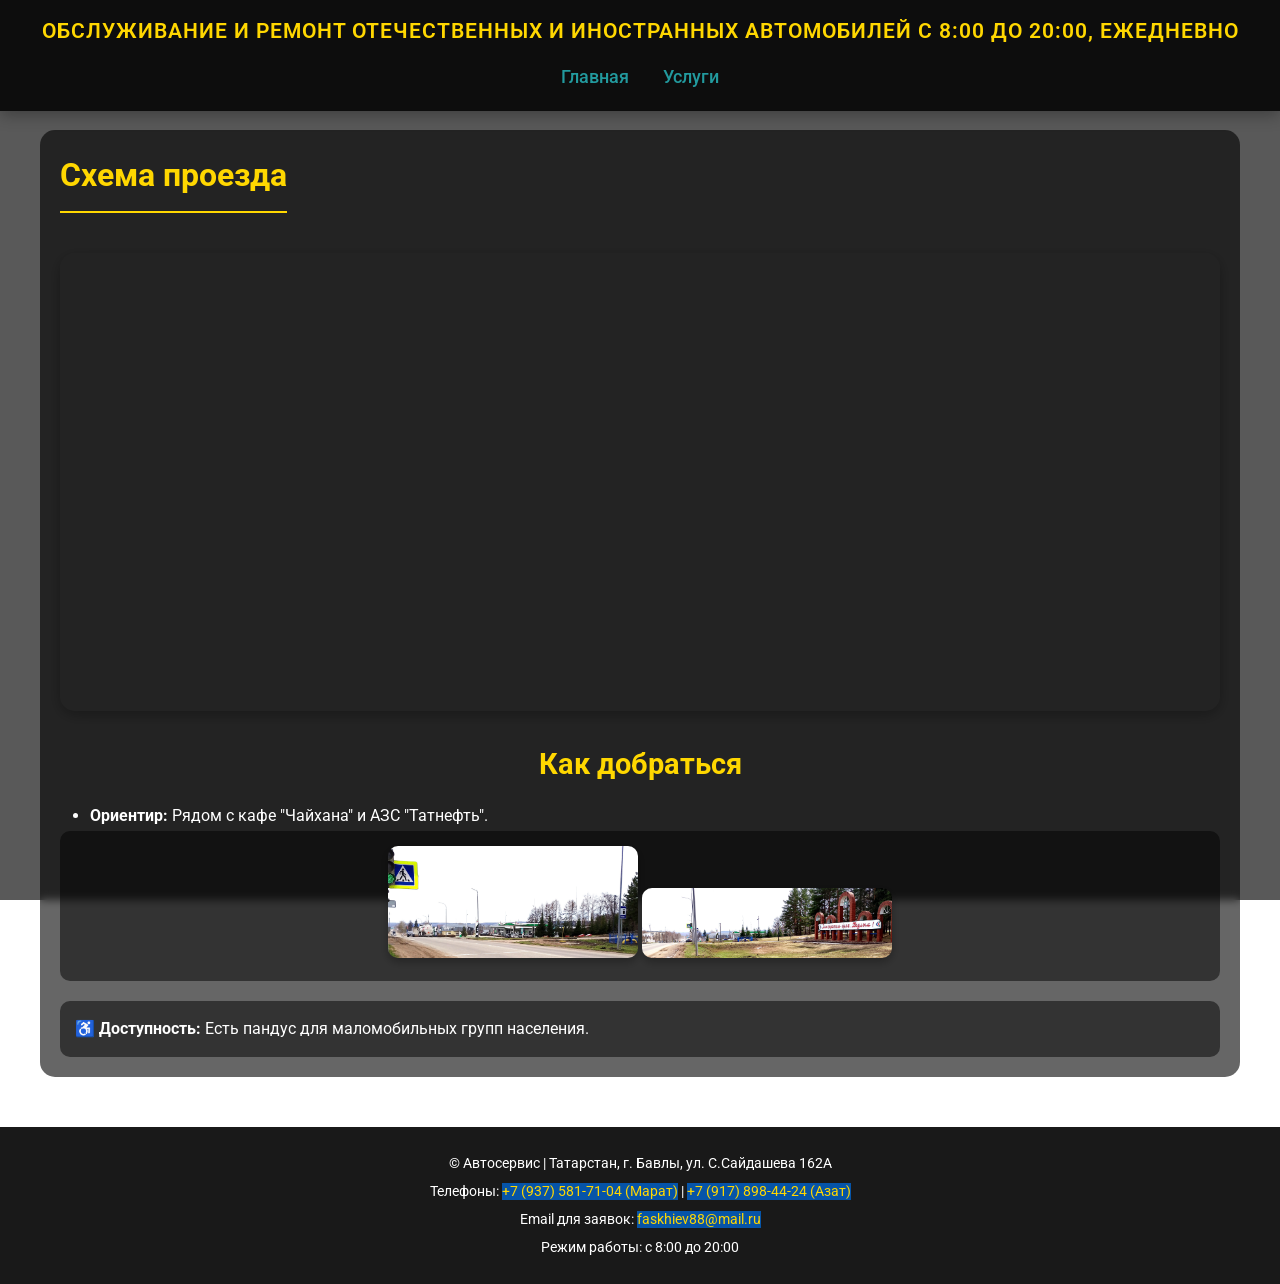
==== commit 2b47d01b: "Update map.html режим работы" ====
--- a/map.html
+++ b/map.html
@@ -82,7 +82,7 @@
       <p>
         Email для заявок: <a href="mailto:faskhiev88@mail.ru">faskhiev88@mail.ru</a>
       </p>
-      <p>Режим работы: Пн-Пт с 8:00 до 20:00</p>
+      <p>Режим работы: с 8:00 до 20:00</p>
     </footer>
 
     <script>
